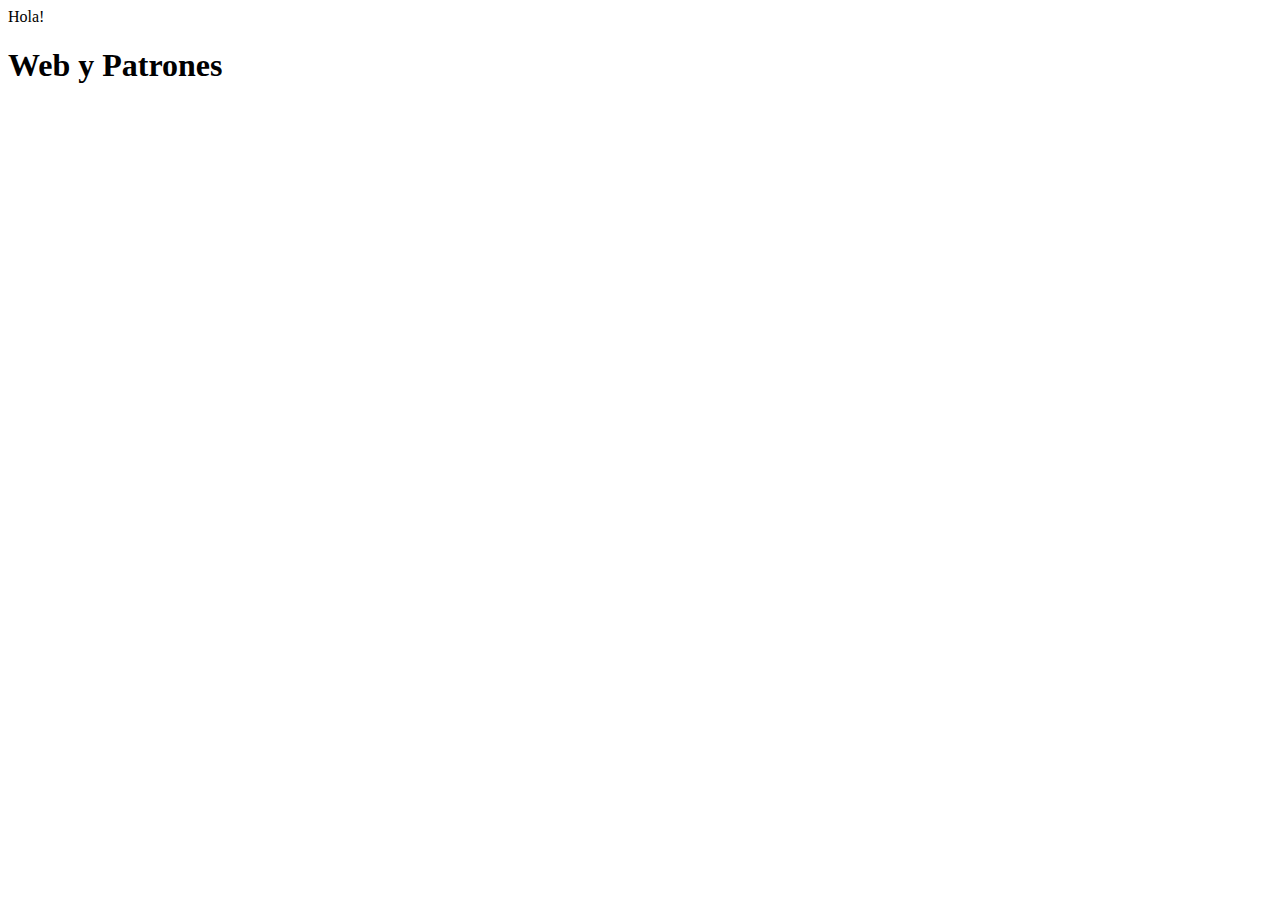
==== src/main/resources/static/index.html @ 5b31888f "Creación del proyecto inicial" ====
<!DOCTYPE html>
<html>
    <head>
        <title>TODO supply a title</title>
        <meta charset="UTF-8">
        <meta name="viewport" content="width=device-width, initial-scale=1.0">
    </head>
    <body>
        <div>Hola!</div>
        
        <h1>Web y Patrones</h1>
    </body>
</html>
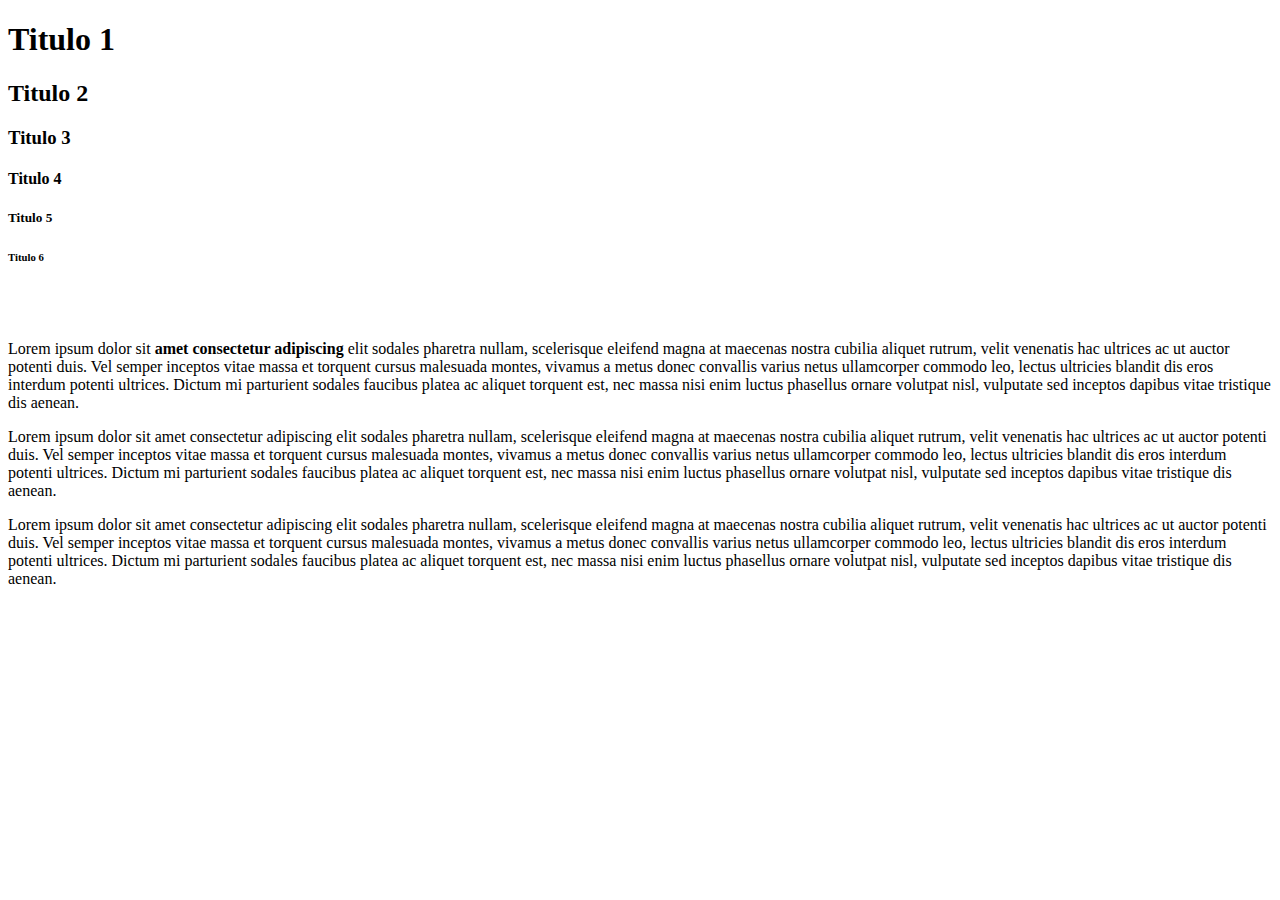
==== commit f5ee17fd: "Finalización clase 01" ====
--- a/src/main/resources/static/index.html
+++ b/src/main/resources/static/index.html
@@ -6,8 +6,21 @@
         <meta name="viewport" content="width=device-width, initial-scale=1.0">
     </head>
     <body>
-        <div>Hola!</div>
-        
-        <h1>Web y Patrones</h1>
+        <div>
+            <h1>Titulo 1</h1>
+            <h2>Titulo 2</h2>
+        </div>
+        <h3>Titulo 3</h3>        
+        <h4>Titulo 4</h4>
+        <h5>Titulo 5</h5>
+        <h6>Titulo 6</h6>
+
+        <br/>
+        <br/>
+        <p>Lorem ipsum dolor sit <span style="font-weight: bold">amet consectetur adipiscing</span> elit sodales pharetra nullam, scelerisque eleifend magna at maecenas nostra cubilia aliquet rutrum, velit venenatis hac ultrices ac ut auctor potenti duis. Vel semper inceptos vitae massa et torquent cursus malesuada montes, vivamus a metus donec convallis varius netus ullamcorper commodo leo, lectus ultricies blandit dis eros interdum potenti ultrices. Dictum mi parturient sodales faucibus platea ac aliquet torquent est, nec massa nisi enim luctus phasellus ornare volutpat nisl, vulputate sed inceptos dapibus vitae tristique dis aenean.</p>
+        <p>Lorem ipsum dolor sit amet consectetur adipiscing elit sodales pharetra nullam, scelerisque eleifend magna at maecenas nostra cubilia aliquet rutrum, velit venenatis hac ultrices ac ut auctor potenti duis. Vel semper inceptos vitae massa et torquent cursus malesuada montes, vivamus a metus donec convallis varius netus ullamcorper commodo leo, lectus ultricies blandit dis eros interdum potenti ultrices. Dictum mi parturient sodales faucibus platea ac aliquet torquent est, nec massa nisi enim luctus phasellus ornare volutpat nisl, vulputate sed inceptos dapibus vitae tristique dis aenean.</p>
+        <p>Lorem ipsum dolor sit amet consectetur adipiscing elit sodales pharetra nullam, scelerisque eleifend magna at maecenas nostra cubilia aliquet rutrum, velit venenatis hac ultrices ac ut auctor potenti duis. Vel semper inceptos vitae massa et torquent cursus malesuada montes, vivamus a metus donec convallis varius netus ullamcorper commodo leo, lectus ultricies blandit dis eros interdum potenti ultrices. Dictum mi parturient sodales faucibus platea ac aliquet torquent est, nec massa nisi enim luctus phasellus ornare volutpat nisl, vulputate sed inceptos dapibus vitae tristique dis aenean.</p>
+
+
     </body>
 </html>
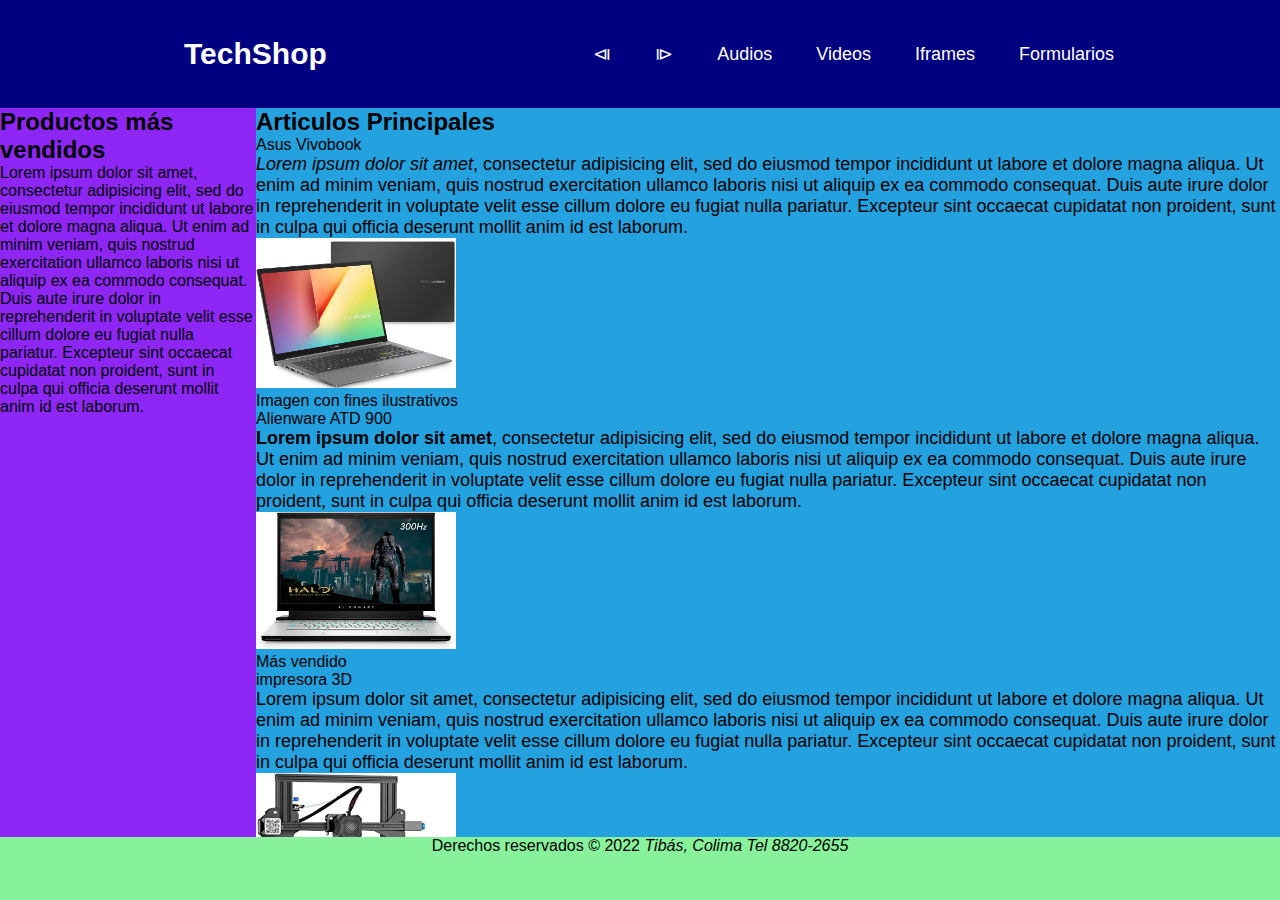
==== commit 94d07857: "Finalización clase 03" ====
--- a/src/main/resources/static/index.html
+++ b/src/main/resources/static/index.html
@@ -1,26 +1,107 @@
 <!DOCTYPE html>
 <html>
     <head>
-        <title>TODO supply a title</title>
-        <meta charset="UTF-8">
-        <meta name="viewport" content="width=device-width, initial-scale=1.0">
+        <title>Tienda en línea</title>
+        <meta charset="UTF-8">  
+        <meta name="description" content="Página de lección 2"/>
+        <meta name="keywords" content="html5, css3, web, fidelitas">
+        <link href="css/estilos.css" rel="stylesheet" type="text/css"/>
+        <link href="css/menu.css" rel="stylesheet" type="text/css"/>
     </head>
     <body>
-        <div>
-            <h1>Titulo 1</h1>
-            <h2>Titulo 2</h2>
-        </div>
-        <h3>Titulo 3</h3>        
-        <h4>Titulo 4</h4>
-        <h5>Titulo 5</h5>
-        <h6>Titulo 6</h6>
+        <header class="header">
+            <nav class="nav">
+                <a href="index.html" class="logo nav-link">TechShop</a>
+                <ul class="nav-menu">
+                    <li class="nav-menu-item"><a class="nav-menu-link nav-link" href="Ejemplo9.html">&LeftTriangleBar;</a></li>
+                    <li class="nav-menu-item"><a class="nav-menu-link nav-link" href="ejemplo2.html.html">&RightTriangleBar;</a></li>
+                    <li class="nav-menu-item"><a class="nav-menu-link nav-link" href="audios.html">Audios</a></li>
+                    <li class="nav-menu-item"><a class="nav-menu-link nav-link" href="videos.html">Videos</a></li>
+                    <li class="nav-menu-item"><a class="nav-menu-link nav-link" href="iframes.html">Iframes</a></li>
+                    <li class="nav-menu-item"><a class="nav-menu-link nav-link" href="formularios.html">Formularios</a></li>
+                </ul>
+            </nav>
+        </header>
+        <aside id="barraLateral">
+            <h2>Productos más vendidos</h2>
+            <p>
+                Lorem ipsum dolor sit amet, consectetur adipisicing elit, sed do eiusmod tempor incididunt ut labore et dolore magna aliqua. Ut enim ad minim veniam, quis nostrud exercitation ullamco laboris nisi ut aliquip ex ea commodo consequat. Duis aute irure dolor in reprehenderit in voluptate velit esse cillum dolore eu fugiat nulla pariatur. Excepteur sint occaecat cupidatat non proident, sunt in culpa qui officia deserunt mollit anim id est laborum.
+            </p>            
+        </aside>
+        <section id="contenido">
+            <h2>Articulos Principales</h2>
+            <article>
+                <header>Asus Vivobook</header>
+                <p class="descripcion">
+                    <cite>Lorem ipsum dolor sit amet</cite>, consectetur adipisicing elit, sed do eiusmod tempor incididunt ut labore et dolore magna aliqua. Ut enim ad minim veniam, quis nostrud exercitation ullamco laboris nisi ut aliquip ex ea commodo consequat. Duis aute irure dolor in reprehenderit in voluptate velit esse cillum dolore eu fugiat nulla pariatur. Excepteur sint occaecat cupidatat non proident, sunt in culpa qui officia deserunt mollit anim id est laborum.
+                </p>
+                <figure>
+                    <img src="images/Equipo1.jpg" width="200" />
+                    <figcaption>Imagen con fines ilustrativos</figcaption>
+                </figure>
+            </article>
+            <article>
+                <header>Alienware ATD 900</header>
+                <p class="descripcion">
+                    <strong>Lorem ipsum dolor sit amet</strong>, consectetur adipisicing elit, sed do eiusmod tempor incididunt ut labore et dolore magna aliqua. Ut enim ad minim veniam, quis nostrud exercitation ullamco laboris nisi ut aliquip ex ea commodo consequat. Duis aute irure dolor in reprehenderit in voluptate velit esse cillum dolore eu fugiat nulla pariatur. Excepteur sint occaecat cupidatat non proident, sunt in culpa qui officia deserunt mollit anim id est laborum.
+                </p>
+                <figure>
+                    <img src="images/Equipo2.jpg" width="200" />
+                    <figcaption>Más vendido</figcaption>
+                </figure>
+            </article>
+            <article>
+                <header>impresora 3D</header>
+                <p class="descripcion">
+                    Lorem ipsum dolor sit amet, consectetur adipisicing elit, sed do eiusmod tempor incididunt ut labore et dolore magna aliqua. Ut enim ad minim veniam, quis nostrud exercitation ullamco laboris nisi ut aliquip ex ea commodo consequat. Duis aute irure dolor in reprehenderit in voluptate velit esse cillum dolore eu fugiat nulla pariatur. Excepteur sint occaecat cupidatat non proident, sunt in culpa qui officia deserunt mollit anim id est laborum.
+                </p>
+                <figure>
+                    <img src="images/Equipo3.jpg" width="200" />
+                    <figcaption>Más económico</figcaption>
+                </figure>
+            </article>
+            <br>
+            <article>
+                <h2>Lineas de productos</h2>
+                <table border="0">
+                    <thead id="encabezadoTabla">
+                        <tr>
+                            <th>Código</th>
+                            <th>Descripción</th>
+                        </tr>
+                    </thead>
+                    <tbody id="tablaResumen">
+                        <tr>
+                            <td>1</td>
+                            <td>Teclados</td>
+                        </tr>
+                        <tr>
+                            <td>2</td>
+                            <td>Monitores</td>
+                        </tr>
+                        <tr>
+                            <td>3</td>
+                            <td>Headsets</td>
+                        </tr>
+                        <tr>
+                            <td>4</td>
+                            <td>Baterias</td>
+                        </tr>
+                        <tr>
+                            <td>5</td>
+                            <td>Cargadores</td>
+                        </tr>
+                        <tr>
+                            <td>6</td>
+                            <td>Portátiles</td>
+                        </tr>
+                    </tbody>
+                </table>
 
-        <br/>
-        <br/>
-        <p>Lorem ipsum dolor sit <span style="font-weight: bold">amet consectetur adipiscing</span> elit sodales pharetra nullam, scelerisque eleifend magna at maecenas nostra cubilia aliquet rutrum, velit venenatis hac ultrices ac ut auctor potenti duis. Vel semper inceptos vitae massa et torquent cursus malesuada montes, vivamus a metus donec convallis varius netus ullamcorper commodo leo, lectus ultricies blandit dis eros interdum potenti ultrices. Dictum mi parturient sodales faucibus platea ac aliquet torquent est, nec massa nisi enim luctus phasellus ornare volutpat nisl, vulputate sed inceptos dapibus vitae tristique dis aenean.</p>
-        <p>Lorem ipsum dolor sit amet consectetur adipiscing elit sodales pharetra nullam, scelerisque eleifend magna at maecenas nostra cubilia aliquet rutrum, velit venenatis hac ultrices ac ut auctor potenti duis. Vel semper inceptos vitae massa et torquent cursus malesuada montes, vivamus a metus donec convallis varius netus ullamcorper commodo leo, lectus ultricies blandit dis eros interdum potenti ultrices. Dictum mi parturient sodales faucibus platea ac aliquet torquent est, nec massa nisi enim luctus phasellus ornare volutpat nisl, vulputate sed inceptos dapibus vitae tristique dis aenean.</p>
-        <p>Lorem ipsum dolor sit amet consectetur adipiscing elit sodales pharetra nullam, scelerisque eleifend magna at maecenas nostra cubilia aliquet rutrum, velit venenatis hac ultrices ac ut auctor potenti duis. Vel semper inceptos vitae massa et torquent cursus malesuada montes, vivamus a metus donec convallis varius netus ullamcorper commodo leo, lectus ultricies blandit dis eros interdum potenti ultrices. Dictum mi parturient sodales faucibus platea ac aliquet torquent est, nec massa nisi enim luctus phasellus ornare volutpat nisl, vulputate sed inceptos dapibus vitae tristique dis aenean.</p>
-
-
+            </article>
+        </section>
+        <footer id="piePagina">
+            Derechos reservados &COPY; 2022 <address style="display: inline">Tibás, Colima</address> <address style="display: inline">Tel 8820-2655</address>
+        </footer>
     </body>
 </html>
--- a/src/main/resources/static/css/estilos.css
+++ b/src/main/resources/static/css/estilos.css
@@ -0,0 +1,88 @@
+#encabezado {
+    position: absolute;
+    top: 0;
+    left: 0;
+    height: 8%;
+    width: 100%;
+    background-color: #496D8D;
+    color: white;
+}
+
+#encabezado h1 {
+    display: inline;
+}
+
+.descripcion {
+    font-size: 18px;
+}
+
+#menu {
+    position: absolute;
+    top: 8%;
+    left: 0;
+    height: 4%;
+    width: 100%;
+    background-color: #9B8030;
+    color: black;
+}
+
+#menu a:visited {
+    color: navy;
+}
+
+#menu a:hover {
+    background: green;
+    color: white;
+}
+
+#barraLateral {
+    position: absolute;
+    top: 12%;
+    left: 0;
+    height: 81%;
+    width: 20%;
+    background-color: #8e27f6;
+    color: black;
+}
+
+#contenido {
+    position: absolute;
+    top: 12%;
+    left: 20%;
+    height: 81%;
+    width: 80%;
+    background-color: #24a1df;
+    color: black;
+    overflow: auto;
+}
+
+#piePagina {
+    position: absolute;
+    bottom: 0;
+    left: 0;
+    height: 7%;
+    width: 100%;
+    background-color: #87f29b;
+    color: black;
+    text-align: center;
+}
+
+#encabezadoTabla {
+    font-size: 20px;
+    background-color: blue;
+    color: yellow;
+}
+
+#tablaResumen tr {
+    font-size: 25px;
+}
+
+#tablaResumen tr:nth-child(odd) {
+    background-color: coral;
+    color: white;
+}
+
+#tablaResumen tr:nth-child(even) {
+    background-color: white;
+    color: #87f29b;
+}--- a/src/main/resources/static/css/menu.css
+++ b/src/main/resources/static/css/menu.css
@@ -0,0 +1,81 @@
+* {
+    margin: 0;
+    box-sizing: border-box;
+}
+
+body {
+    font-family: sans-serif;
+    padding: 90px 20px 0;
+}
+
+.header {
+    background-color: navy;
+    height: 12%;
+    position: fixed;
+    top: 0;
+    left: 0;
+    width: 100%;
+}
+
+.nav {
+    display: flex;
+    justify-content: space-between;
+    max-width: 992px;
+    margin: 0 auto;
+}
+
+.nav-link {
+    color: white;
+    text-decoration: none;
+}
+
+.logo {
+    font-size: 30px;
+    font-weight: bold;
+    padding: 0 40px;
+    line-height: 12vh;
+}
+
+.nav-menu {
+    display: flex;
+    margin-left: 40px;
+    list-style: none;
+}
+
+.nav-menu-item {
+    font-size: 18px;
+    margin: 0 10px;
+    line-height: 12vh;
+}
+
+.nav-menu-link {
+    padding: 8px 12px;
+    border-radius: 4px;
+}
+
+.nav-menu-item:hover {
+    font-size: 22px;
+    background-color: cornflowerblue;
+    transition: 1s;
+}
+
+.footer {
+    background-color: black;
+    text-align: center;
+    color: white;
+    height: 20px;
+    position: fixed;
+    bottom: 0;
+    left: 0;
+    width: 100%
+}
+
+.contenido {
+    background-color: wheat;
+    position: fixed;
+    top: 80px;
+    bottom: 20px;
+    left: 0;
+    width: 100%;
+    overflow: auto;
+}